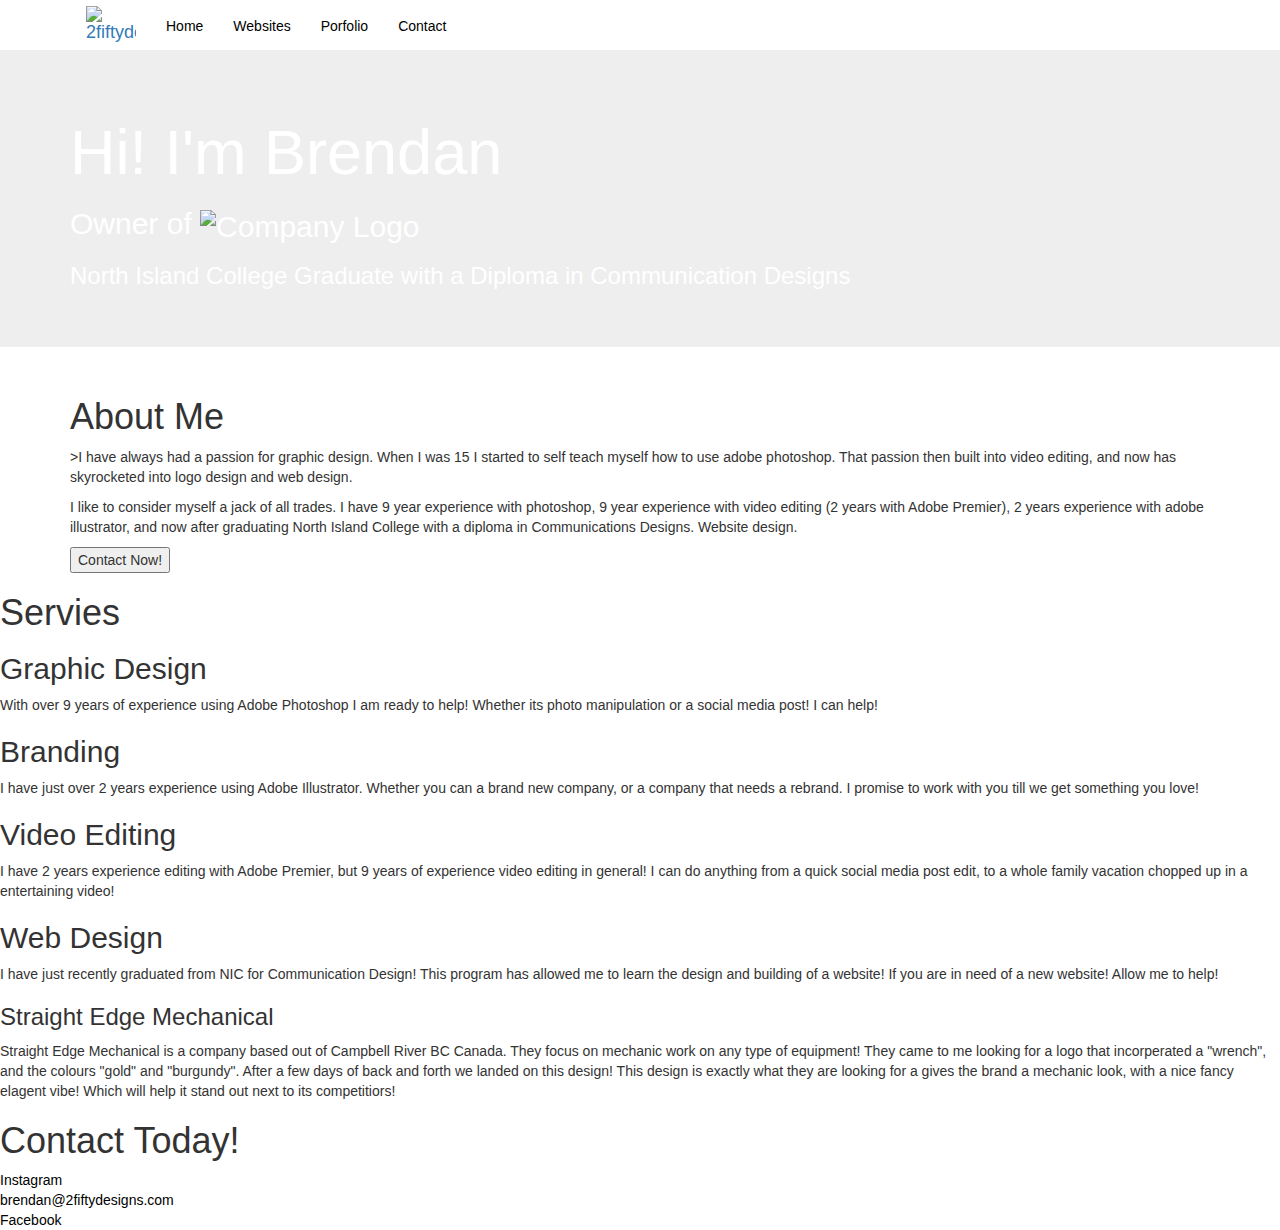
==== index.html @ d410712f "Header and Nav" ====
<!DOCTYPE html>
<html lang="en">
  <head>
    <meta charset="UTF-8">
    <meta name="viewport" content="width=device-width, initial-scale=1.0">
    <link rel="stylesheet" href="https://maxcdn.bootstrapcdn.com/bootstrap/3.4.1/css/bootstrap.min.css">
    <link rel="stylesheet" href="project.css">
    <link rel="preconnect" href="https://fonts.googleapis.com">
    <link rel="preconnect" href="https://fonts.gstatic.com" crossorigin>
    <link href="https://fonts.googleapis.com/css2?family=Ubuntu:wght@400;700&display=swap" rel="stylesheet">
    <title>2fifty Designs</title>
  </head>
<body>
  <main>
    <header>
      <div class="container">
      <nav class="navbar">
        <div class="container-fluid">
          <div class="navbar-header">
            <a class="navbar-brand navbar-img" href="#"><img src="../DGL203-Project/Images/2fiftylogoblue.png" alt="2fiftydesignslogo" height="50px" width="50px"></a>
          </div>
        
        <ul class="nav navbar-nav">
          <li><a href="index.html">Home</a></li>
          <li><a href="wesbites.html">Websites</a></li>
          <li><a href="portfolio.html">Porfolio</a></li>
          <li><a href="#contact">Contact</a></li>
        </ul>
      </div>
    </div>
      </nav>
    </header>
    <div class="jumbotron">
    <section id="home" class="container">
     
        <h1>Hi! I'm Brendan</h1>
        <h2>Owner of <img class="smalllogo" src="../DGL203-Project/Images/2fiftylogoblue.png" height="60px" width="60px" alt="Company Logo"></h2>
        <h3>North Island College Graduate with a Diploma in Communication Designs</h3>
      </div>
    </section>

    <section id="about" class="container">
      <div class="inner-container2">
      <h1>About Me</h1>
      <p>>I have always had a passion for graphic design. When I was 15
        I started to self teach myself how to use adobe photoshop. That 
        passion then built into video editing, and now has skyrocketed into 
        logo design and web design.</p>
      <p>I like to consider myself a jack of all trades. I have 9 year experience
        with photoshop, 9 year experience with video editing (2 years with 
        Adobe Premier), 2 years experience with adobe illustrator, and now
        after graduating North Island College with a diploma in Communications
        Designs. Website design.
      </p>
      <button>Contact Now!</button>
    </div>
    </section>

    <section id="services">
      <h1>Servies</h1>
      <h2>Graphic Design</h2>
      <p>With over 9 years of experience using Adobe Photoshop I am ready to help!
         Whether its photo manipulation or a social media post! I can help!</p>

      <h2>Branding</h2>
      <p>I have just over 2 years experience using Adobe Illustrator. Whether you 
        can a brand new company, or a company that needs a rebrand. I promise to work with you till we get something you love!</p>

      <h2>Video Editing</h2>
      <p>I have 2 years experience editing with Adobe Premier, but 9 years of experience video editing in general! I can do 
        anything from a quick social media post edit, to a whole family vacation chopped up in a entertaining video!</p>

      <h2>Web Design</h2>
      <p>I have just recently graduated from NIC for Communication Design! This program has allowed me to learn the design
         and building of a website! If you are in need of a new website! Allow me to help!</p>
    </section>

    <section id="recentwork">
      <h3>Straight Edge Mechanical</h3>
      <p>Straight Edge Mechanical is a company based out of Campbell River BC Canada. They focus on mechanic work on any type of equipment! They came to me 
        looking for a logo that incorperated a "wrench", and the colours "gold" and "burgundy". After a few days of back and forth we landed on this design!
        This design is exactly what they are looking for a gives the brand a mechanic look, with a nice fancy elagent vibe! Which will help it stand out next to its competitiors! 
        </p>

      <!--Images Here-->
    </section>

    <footer id="footer">
      <h1>Contact Today!</h1>
      <li><a href="email:brendan@2fiftydesigns.com">Instagram</a></li>
      <li><a href="email:brendan@2fiftydesigns.com">brendan@2fiftydesigns.com</a></li>
      <li><a href="email:brendan@2fiftydesigns.com">Facebook</a></li>
    </footer>


  </main>
</body>
<footer>

</footer>
</html>
---- project.css ----
.jumbotron{
    background-image: url(../DGL203-Project/Header/me.png);
    background-position: center;
    background-size: cover;
}

#home{
    color: white;
}

nav{
    margin: 0;
    padding: 0;
}

header{
    height: 50px;
}

li a{
    color: black;
}
li a:hover{
    color: black;
 }
.navbar-img{
    position: relative;
    bottom: 10px;
}
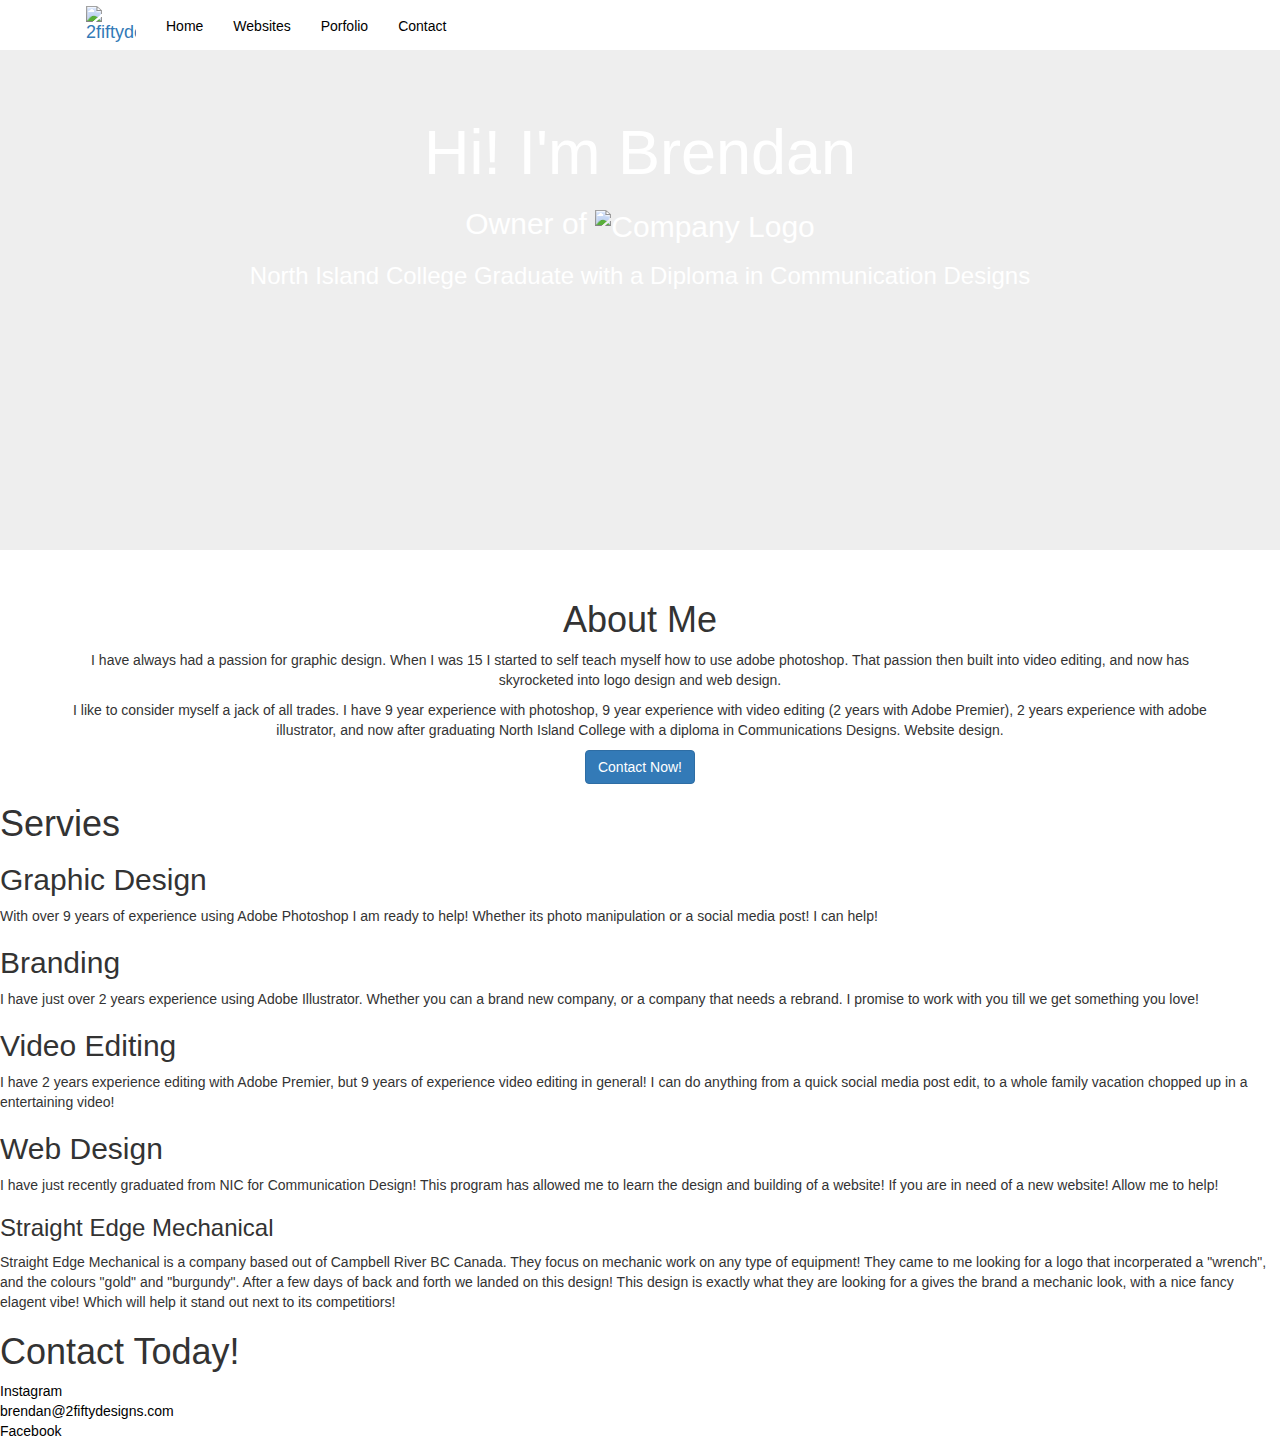
==== commit 47929a21: "align text" ====
--- a/index.html
+++ b/index.html
@@ -31,7 +31,7 @@
       </nav>
     </header>
     <div class="jumbotron">
-    <section id="home" class="container">
+    <section id="home" class="container text-center">
      
         <h1>Hi! I'm Brendan</h1>
         <h2>Owner of <img class="smalllogo" src="../DGL203-Project/Images/2fiftylogoblue.png" height="60px" width="60px" alt="Company Logo"></h2>
@@ -39,10 +39,10 @@
       </div>
     </section>
 
-    <section id="about" class="container">
-      <div class="inner-container2">
+    <section id="about" class="container text-center">
+      <div>
       <h1>About Me</h1>
-      <p>>I have always had a passion for graphic design. When I was 15
+      <p>I have always had a passion for graphic design. When I was 15
         I started to self teach myself how to use adobe photoshop. That 
         passion then built into video editing, and now has skyrocketed into 
         logo design and web design.</p>
@@ -52,7 +52,7 @@
         after graduating North Island College with a diploma in Communications
         Designs. Website design.
       </p>
-      <button>Contact Now!</button>
+      <button class="btn btn-primary">Contact Now!</button>
     </div>
     </section>
 
--- a/project.css
+++ b/project.css
@@ -2,7 +2,11 @@
     background-image: url(../DGL203-Project/Header/me.png);
     background-position: center;
     background-size: cover;
+    height: 500px;
+    
 }
+
+
 
 #home{
     color: white;
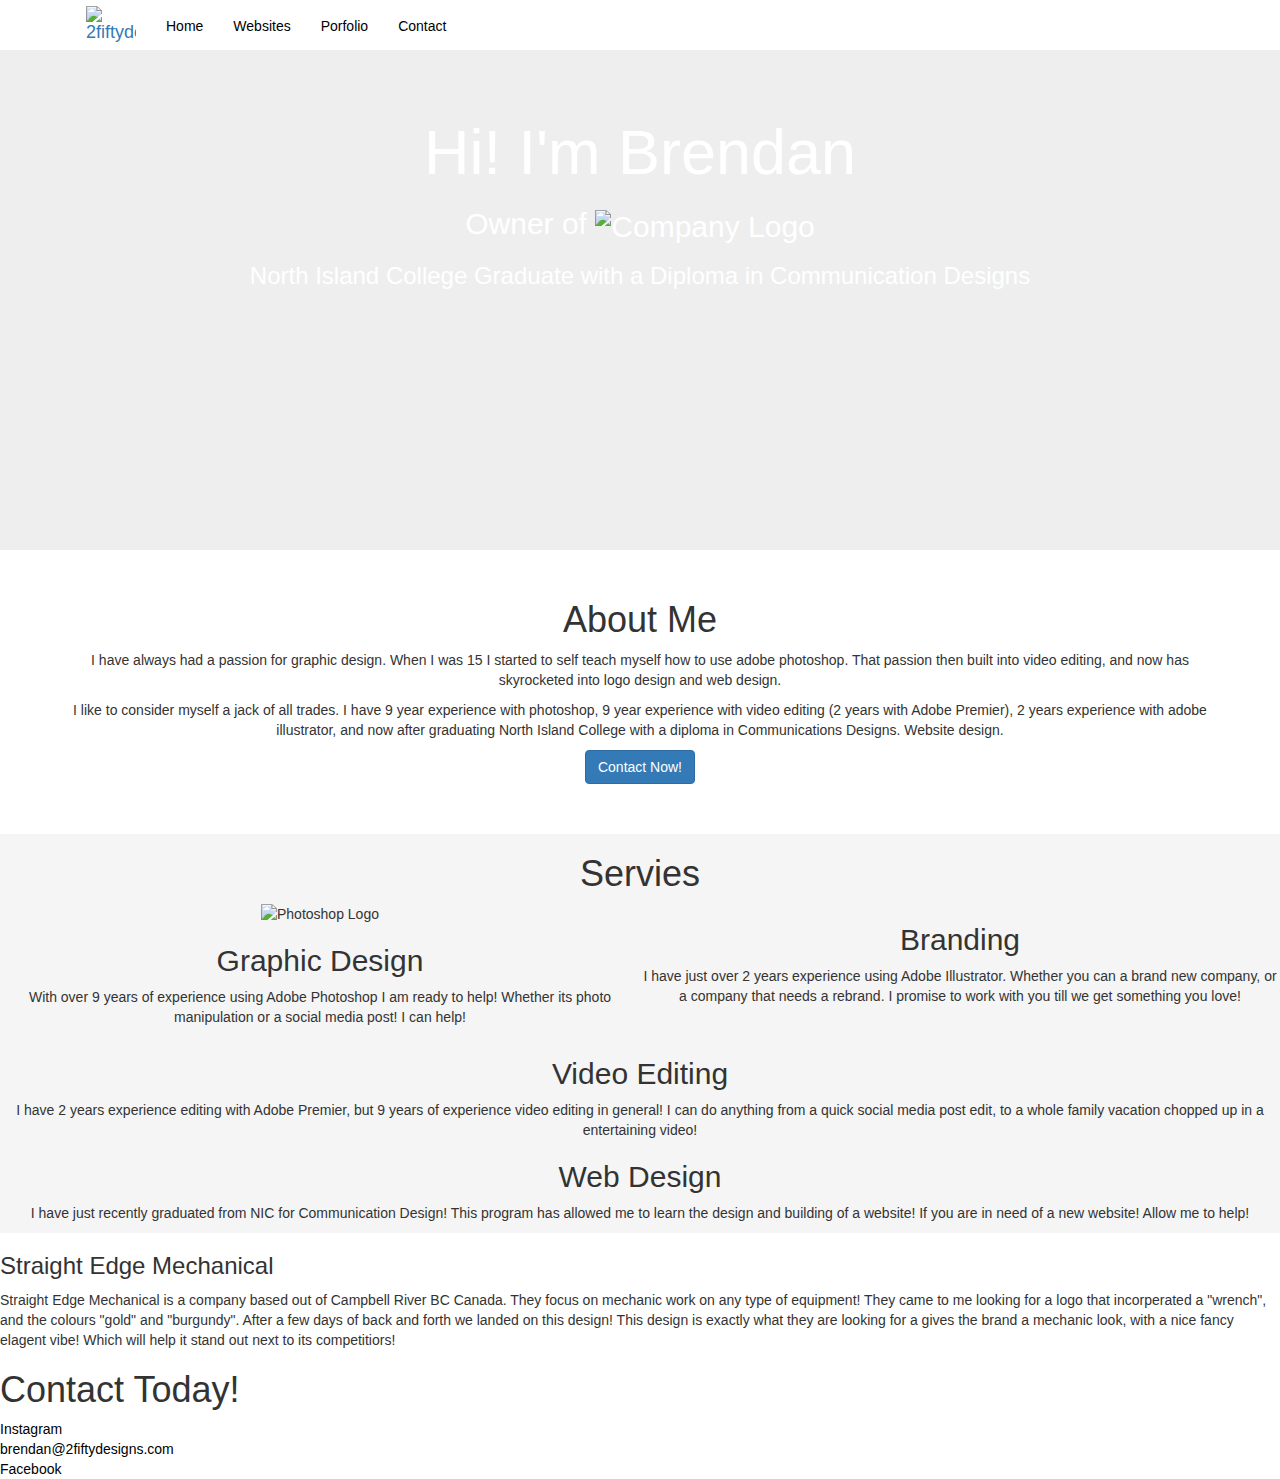
==== commit d7bf1d80: "services section cards" ====
--- a/index.html
+++ b/index.html
@@ -8,6 +8,7 @@
     <link rel="preconnect" href="https://fonts.googleapis.com">
     <link rel="preconnect" href="https://fonts.gstatic.com" crossorigin>
     <link href="https://fonts.googleapis.com/css2?family=Ubuntu:wght@400;700&display=swap" rel="stylesheet">
+    
     <title>2fifty Designs</title>
   </head>
 <body>
@@ -57,22 +58,42 @@
     </section>
 
     <section id="services">
+      <div class="container-fluid text-center">
+    
       <h1>Servies</h1>
-      <h2>Graphic Design</h2>
-      <p>With over 9 years of experience using Adobe Photoshop I am ready to help!
-         Whether its photo manipulation or a social media post! I can help!</p>
+    <div class="row">
+      <div class="col-sm-6">
+        <div class="card">
+          <div class="card-body">
+            <img src="../DGL203-Project/Services/photoshop.png" alt="Photoshop Logo" width="100px" height="100px">
+            <h2 class="card-title">Graphic Design</h2>
+            <p class="card-text">With over 9 years of experience using Adobe Photoshop I am ready to help!
+            Whether its photo manipulation or a social media post! I can help!</p>
+          </div>
+        </div>
+      </div>
+  
+      
+        <h2>Branding</h2>
+        <p>I have just over 2 years experience using Adobe Illustrator. Whether you 
+        can a brand new company, or a company that needs a rebrand. I promise to work with you till we get something you love!</p>
+      
+    </div>
 
-      <h2>Branding</h2>
-      <p>I have just over 2 years experience using Adobe Illustrator. Whether you 
-        can a brand new company, or a company that needs a rebrand. I promise to work with you till we get something you love!</p>
 
+    <div class="row">
+      <div class="col">
       <h2>Video Editing</h2>
       <p>I have 2 years experience editing with Adobe Premier, but 9 years of experience video editing in general! I can do 
         anything from a quick social media post edit, to a whole family vacation chopped up in a entertaining video!</p>
-
+        </div>
+        <div class="col">
       <h2>Web Design</h2>
       <p>I have just recently graduated from NIC for Communication Design! This program has allowed me to learn the design
          and building of a website! If you are in need of a new website! Allow me to help!</p>
+        </div>
+      </div>
+      </div>
     </section>
 
     <section id="recentwork">
--- a/project.css
+++ b/project.css
@@ -7,7 +7,10 @@
 }
 
 
-
+#services{
+    margin-top: 50px;
+    background-color: rgb(245, 245, 245);
+}
 #home{
     color: white;
 }
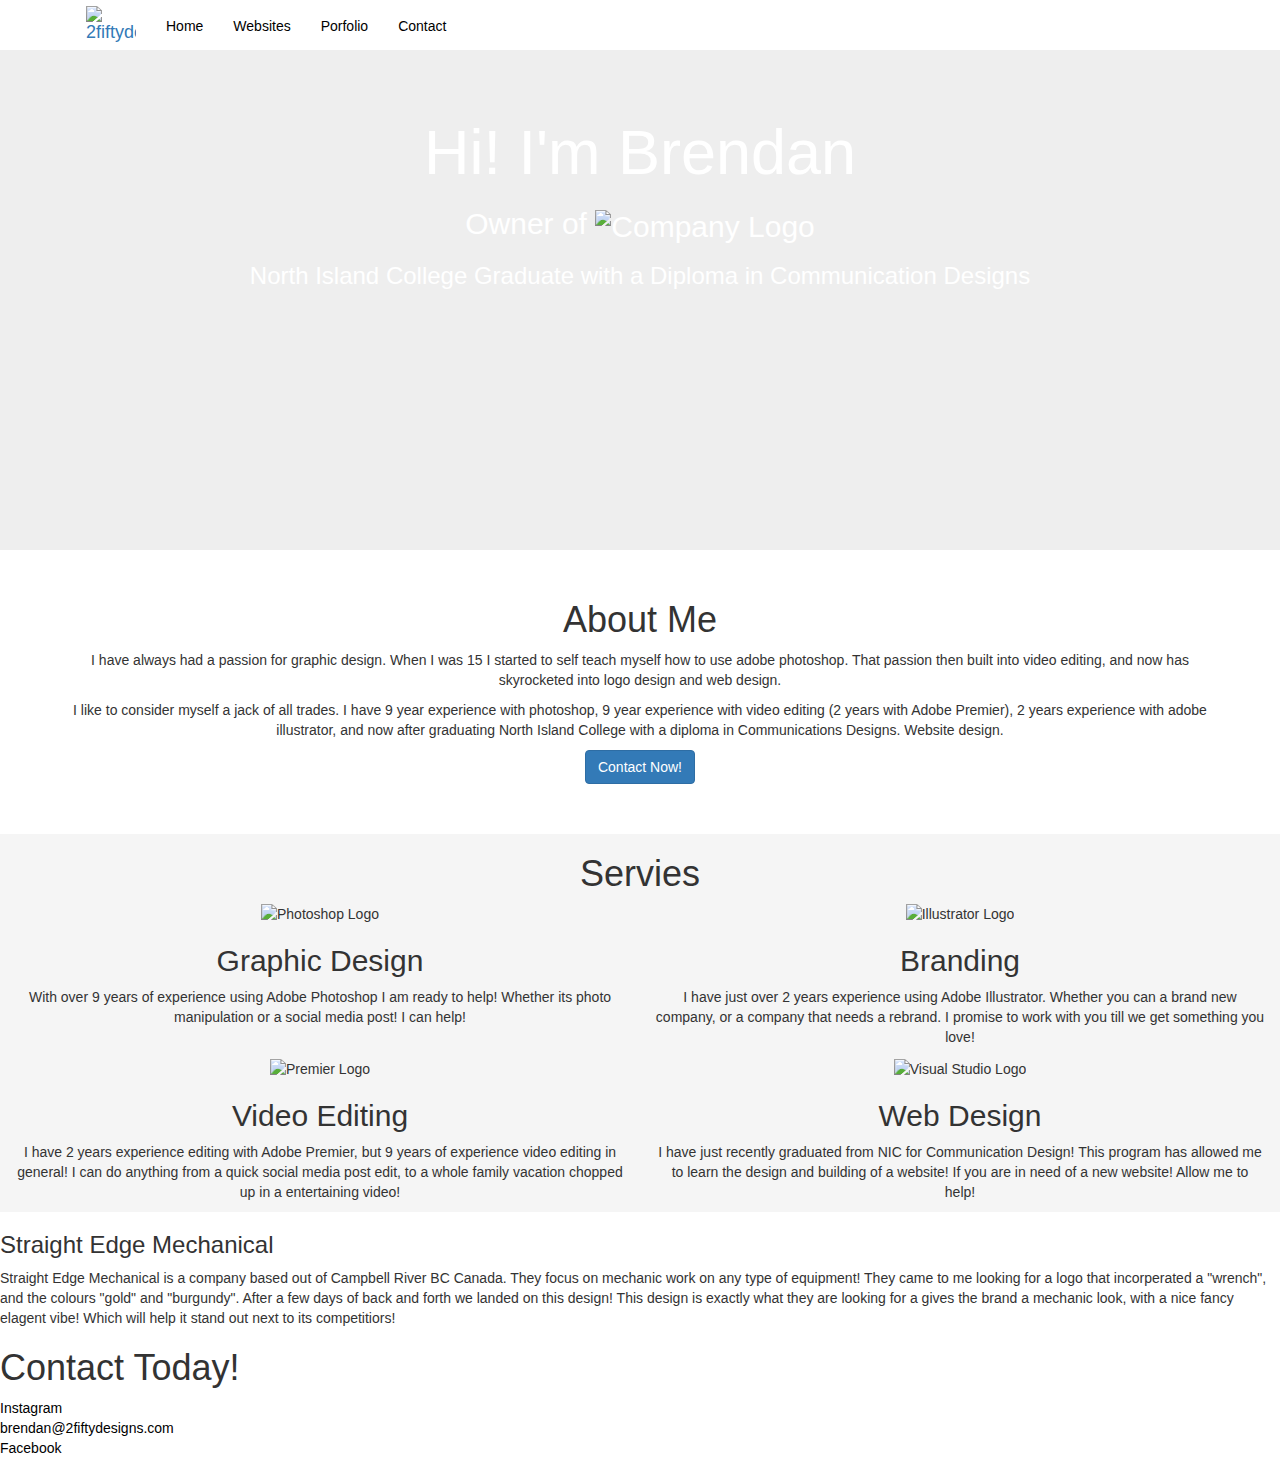
==== commit cb9e3cd2: "services card section done" ====
--- a/index.html
+++ b/index.html
@@ -73,27 +73,42 @@
         </div>
       </div>
   
-      
-        <h2>Branding</h2>
-        <p>I have just over 2 years experience using Adobe Illustrator. Whether you 
-        can a brand new company, or a company that needs a rebrand. I promise to work with you till we get something you love!</p>
-      
+      <div class="col-sm-6">
+        <div class="card">
+          <div class="card-body">
+            <img src="../DGL203-Project/Services/illustrator.png" alt="Illustrator Logo" width="100px" width="100px">
+            <h2>Branding</h2>
+            <p>I have just over 2 years experience using Adobe Illustrator. Whether you 
+            can a brand new company, or a company that needs a rebrand. I promise to work with you till we get something you love!</p>
+          </div>
+        </div>
+      </div>
     </div>
 
-
     <div class="row">
-      <div class="col">
-      <h2>Video Editing</h2>
-      <p>I have 2 years experience editing with Adobe Premier, but 9 years of experience video editing in general! I can do 
-        anything from a quick social media post edit, to a whole family vacation chopped up in a entertaining video!</p>
-        </div>
-        <div class="col">
-      <h2>Web Design</h2>
-      <p>I have just recently graduated from NIC for Communication Design! This program has allowed me to learn the design
-         and building of a website! If you are in need of a new website! Allow me to help!</p>
+      <div class="col-sm-6">
+        <div class="card">
+          <div class="card-body">
+            <img src="../DGL203-Project/Services/premier.png" alt="Premier Logo" width="100px" height="100px">
+            <h2>Video Editing</h2>
+            <p>I have 2 years experience editing with Adobe Premier, but 9 years of experience video editing in general! I can do 
+            anything from a quick social media post edit, to a whole family vacation chopped up in a entertaining video!</p>
+          </div>
         </div>
       </div>
+
+      <div class="col-sm-6">
+        <div class="card">
+          <div class="card-body">
+            <img src="../DGL203-Project/Services/visual-studio.png" alt="Visual Studio Logo" width="100px" height="100px">
+            <h2>Web Design</h2>
+            <p>I have just recently graduated from NIC for Communication Design! This program has allowed me to learn the design
+            and building of a website! If you are in need of a new website! Allow me to help!</p>
+          </div>
+        </div>
       </div>
+    </div>
+      
     </section>
 
     <section id="recentwork">
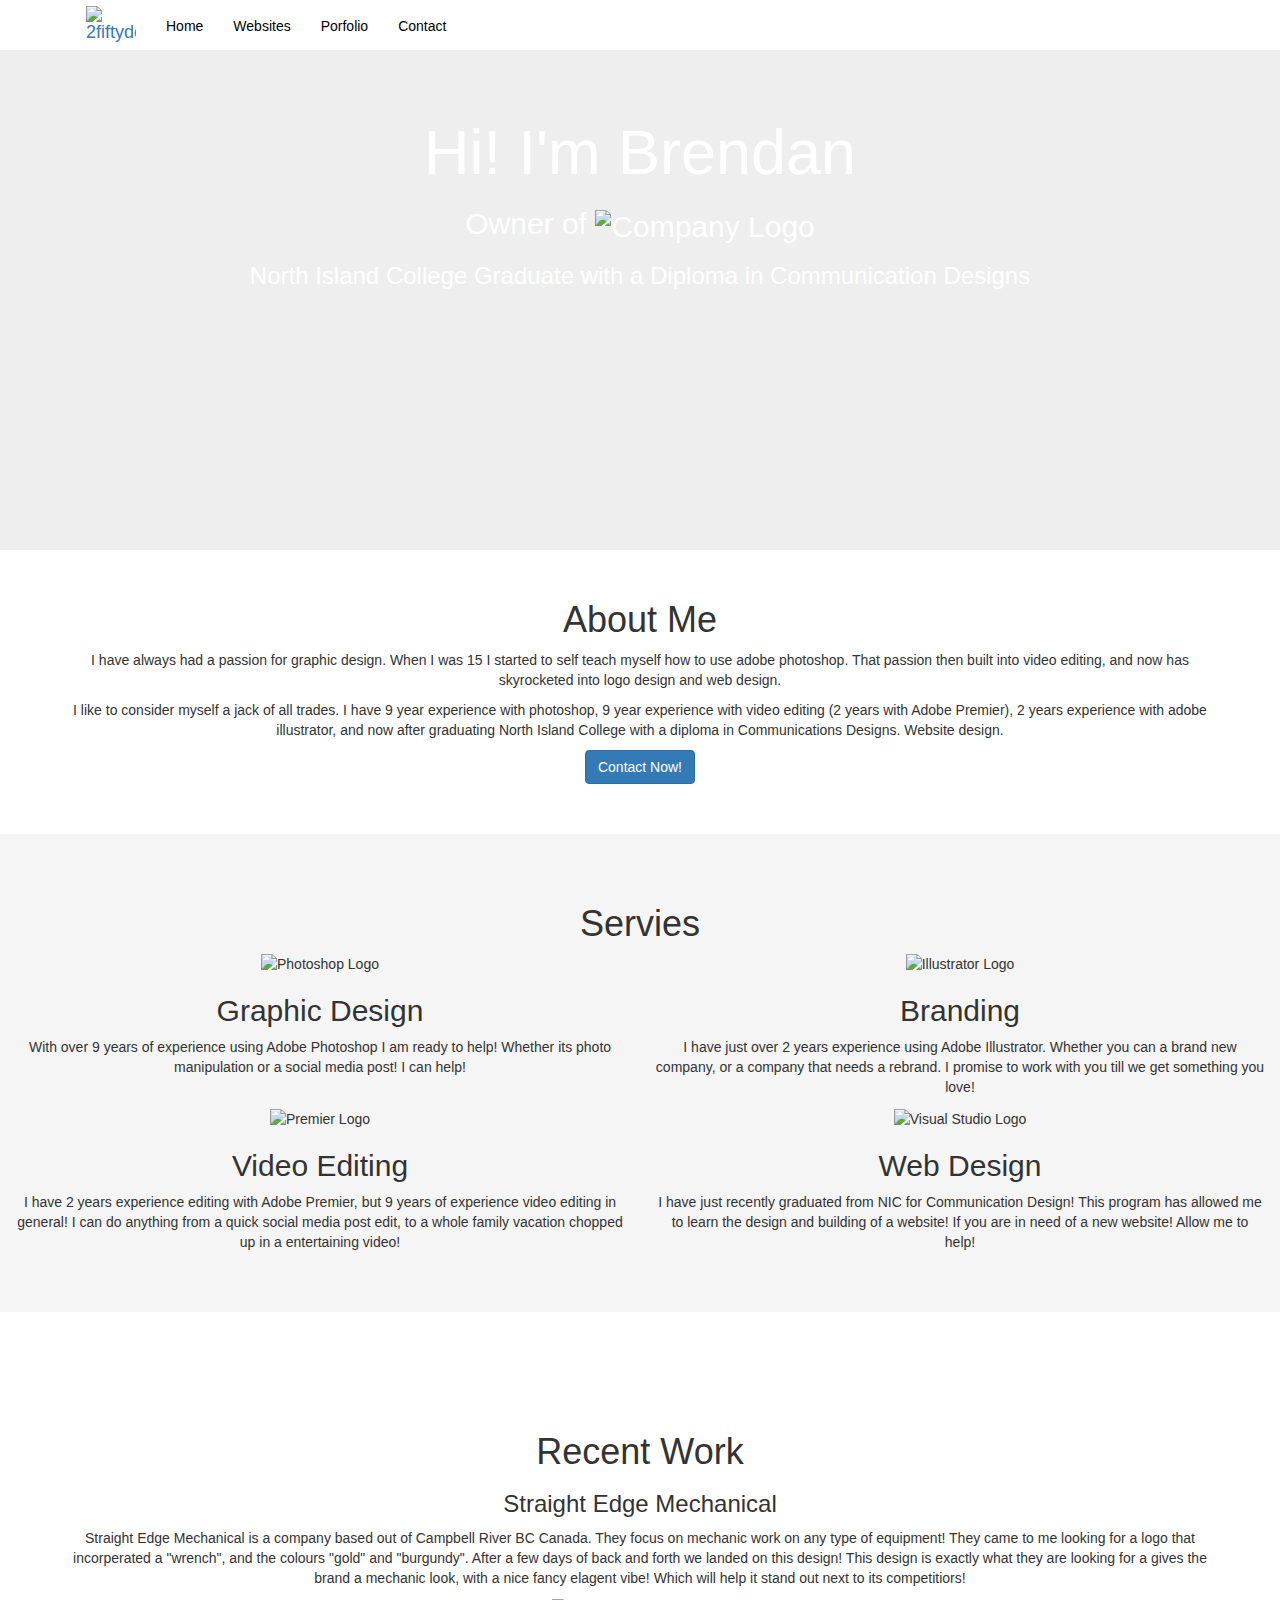
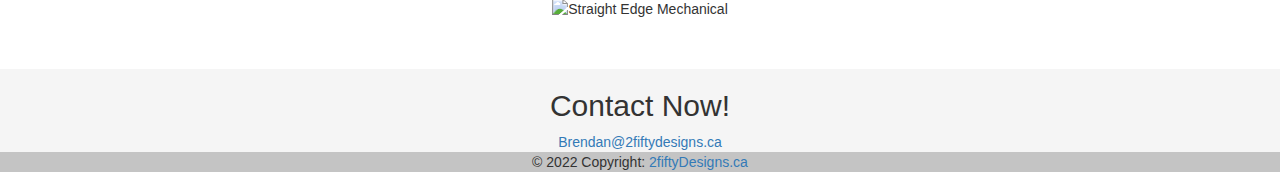
==== commit a54330ff: "Recent Work and Footer Section" ====
--- a/index.html
+++ b/index.html
@@ -112,21 +112,37 @@
     </section>
 
     <section id="recentwork">
+      <div class="container text-center">
+      <h1>Recent Work</h1>
       <h3>Straight Edge Mechanical</h3>
       <p>Straight Edge Mechanical is a company based out of Campbell River BC Canada. They focus on mechanic work on any type of equipment! They came to me 
         looking for a logo that incorperated a "wrench", and the colours "gold" and "burgundy". After a few days of back and forth we landed on this design!
         This design is exactly what they are looking for a gives the brand a mechanic look, with a nice fancy elagent vibe! Which will help it stand out next to its competitiors! 
         </p>
-
+      <img src="../DGL203-Project/Recent Work/sem2.png" alt="Straight Edge Mechanical" height="500px" width="500px">
+      </div>
       <!--Images Here-->
     </section>
 
-    <footer id="footer">
-      <h1>Contact Today!</h1>
-      <li><a href="email:brendan@2fiftydesigns.com">Instagram</a></li>
-      <li><a href="email:brendan@2fiftydesigns.com">brendan@2fiftydesigns.com</a></li>
-      <li><a href="email:brendan@2fiftydesigns.com">Facebook</a></li>
-    </footer>
+
+
+    <div class=" my-5">
+      <footer class="text-center text-lg-start">
+        <div class="container d-flex justify-content-center py-5">
+         <h2>Contact Now!</h2>
+         <a href="#">Brendan@2fiftydesigns.ca</a>
+        </div>
+    
+        <!-- Copyright -->
+        <div class="text-center text-white p-3" style="background-color: rgba(0, 0, 0, 0.2);">
+          © 2022 Copyright:
+          <a class="text-white" href="#">2fiftyDesigns.ca</a>
+        </div>
+        <!-- Copyright -->
+      </footer>
+      
+    </div>
+    <!-- End of .container -->
 
 
   </main>
--- a/project.css
+++ b/project.css
@@ -9,10 +9,17 @@
 
 #services{
     margin-top: 50px;
+    padding-bottom: 50px;
+    padding-top: 50px;
     background-color: rgb(245, 245, 245);
 }
 #home{
     color: white;
+}
+#recentwork{
+    margin-top: 50px;
+    padding-bottom: 50px;
+    padding-top: 50px;
 }
 
 nav{
@@ -33,4 +40,9 @@
 .navbar-img{
     position: relative;
     bottom: 10px;
+}
+
+footer{
+    
+    background-color: rgb(245, 245, 245);
 }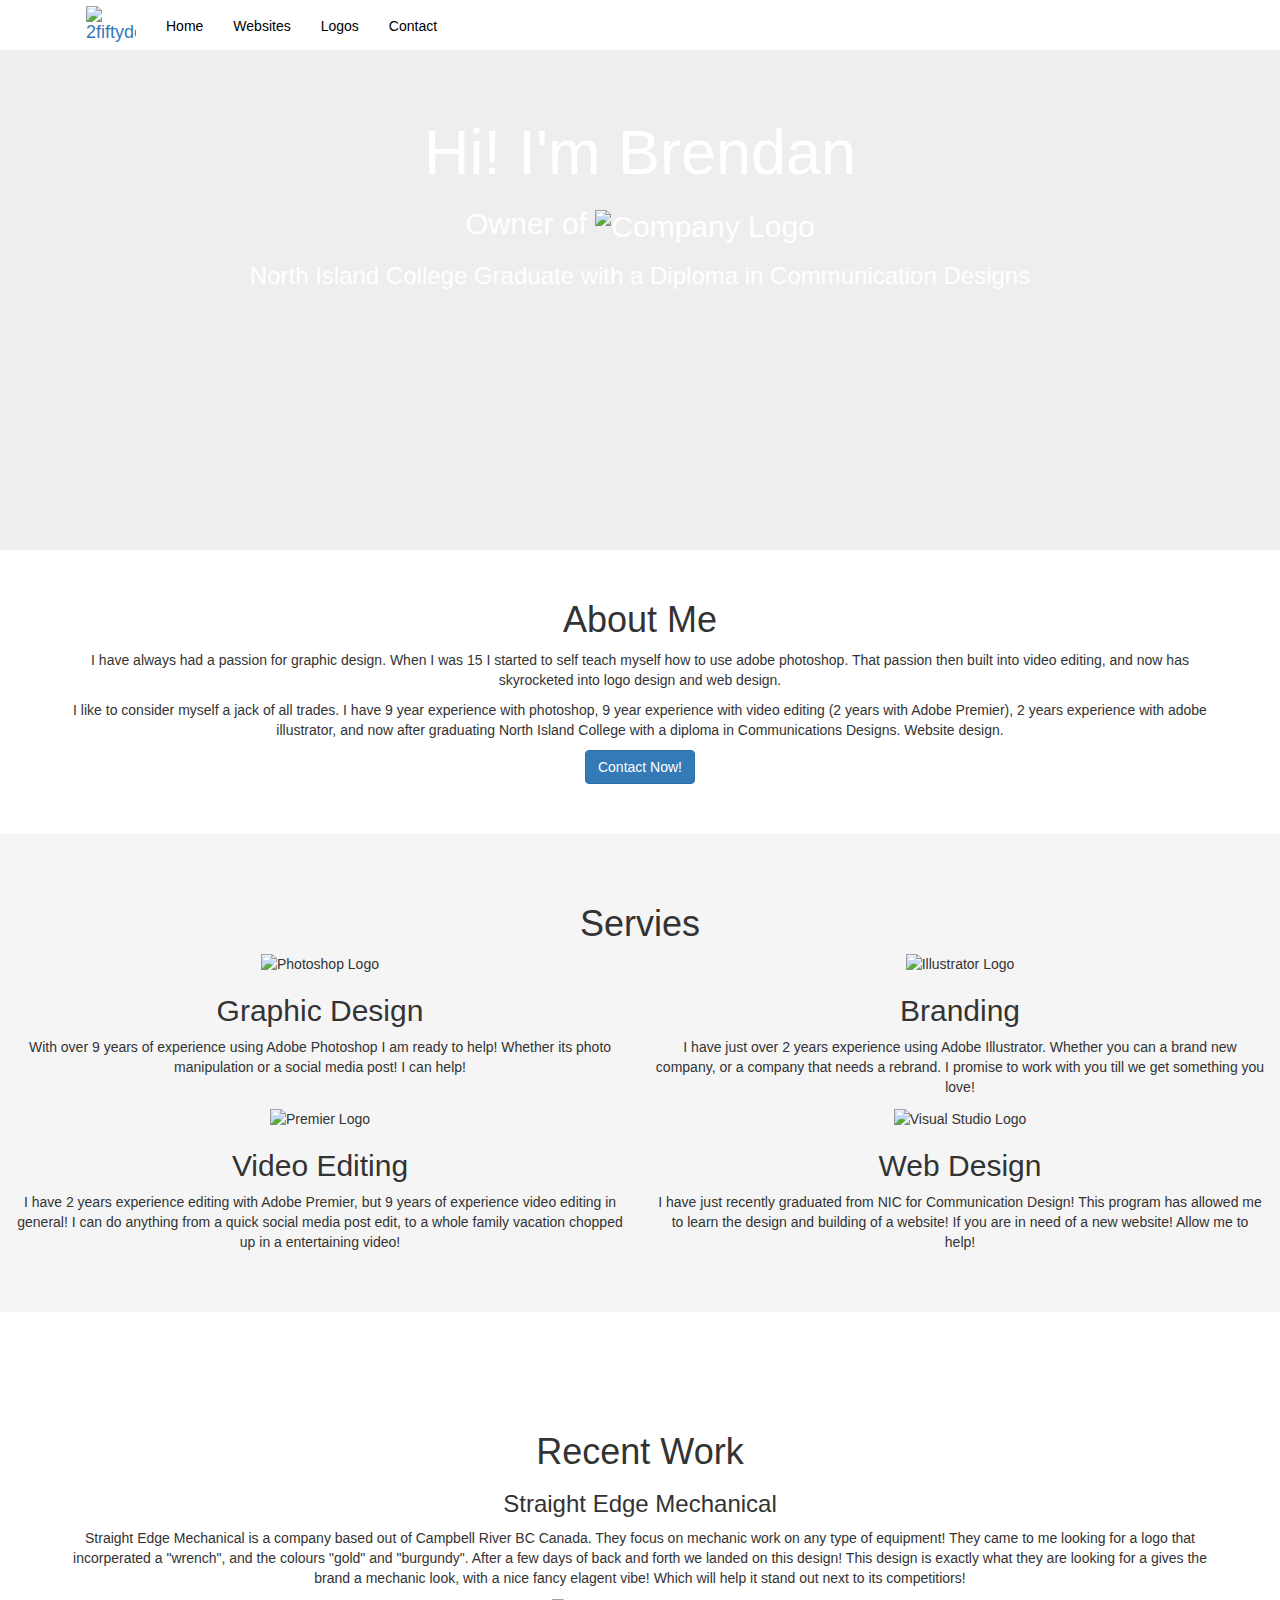
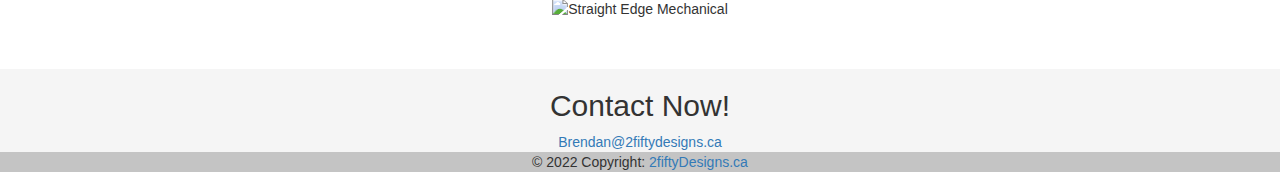
==== commit 946dd207: "Logos Header Section" ====
--- a/index.html
+++ b/index.html
@@ -24,7 +24,7 @@
         <ul class="nav navbar-nav">
           <li><a href="index.html">Home</a></li>
           <li><a href="wesbites.html">Websites</a></li>
-          <li><a href="portfolio.html">Porfolio</a></li>
+          <li><a href="portfolio.html">Logos</a></li>
           <li><a href="#contact">Contact</a></li>
         </ul>
       </div>
@@ -32,12 +32,13 @@
       </nav>
     </header>
     <div class="jumbotron">
-    <section id="home" class="container text-center">
-     
+    <section id="home">
+     <div class="container text-center">
         <h1>Hi! I'm Brendan</h1>
         <h2>Owner of <img class="smalllogo" src="../DGL203-Project/Images/2fiftylogoblue.png" height="60px" width="60px" alt="Company Logo"></h2>
         <h3>North Island College Graduate with a Diploma in Communication Designs</h3>
       </div>
+    </div>
     </section>
 
     <section id="about" class="container text-center">
--- a/project.css
+++ b/project.css
@@ -1,3 +1,14 @@
+
+/* Nav Bar */
+nav{
+    margin: 0;
+    padding: 0;
+}
+.navbar-img{
+    position: relative;
+    bottom: 10px;
+}
+/* Header */
 .jumbotron{
     background-image: url(../DGL203-Project/Header/me.png);
     background-position: center;
@@ -5,44 +16,53 @@
     height: 500px;
     
 }
+#home{
+    
+    color: white;
+}
+header{
+    height: 50px;
+}
+li a{
+    color: black;
+}
+li a:hover{
+    color: black;
+ }
 
-
+/* Services Section */
 #services{
     margin-top: 50px;
     padding-bottom: 50px;
     padding-top: 50px;
     background-color: rgb(245, 245, 245);
 }
-#home{
-    color: white;
-}
+
+/* Recent Work */
 #recentwork{
     margin-top: 50px;
     padding-bottom: 50px;
     padding-top: 50px;
 }
 
-nav{
-    margin: 0;
-    padding: 0;
+/* footer */
+footer{
+    background-color: rgb(245, 245, 245);
 }
 
-header{
-    height: 50px;
+
+/* Portfolio Page*/
+
+/* Header */
+
+.centertext{
+    position: relative;
+    top: 150px;
 }
-
-li a{
-    color: black;
-}
-li a:hover{
-    color: black;
- }
-.navbar-img{
-    position: relative;
-    bottom: 10px;
-}
-
-footer{
-    
-    background-color: rgb(245, 245, 245);
+#portfolio{
+    background-image: url(../DGL203-Project/DesignProcess/processblack.png);
+    background-size: cover;
+    height: 500px;
+    width: 100%;
+    color: white;
 }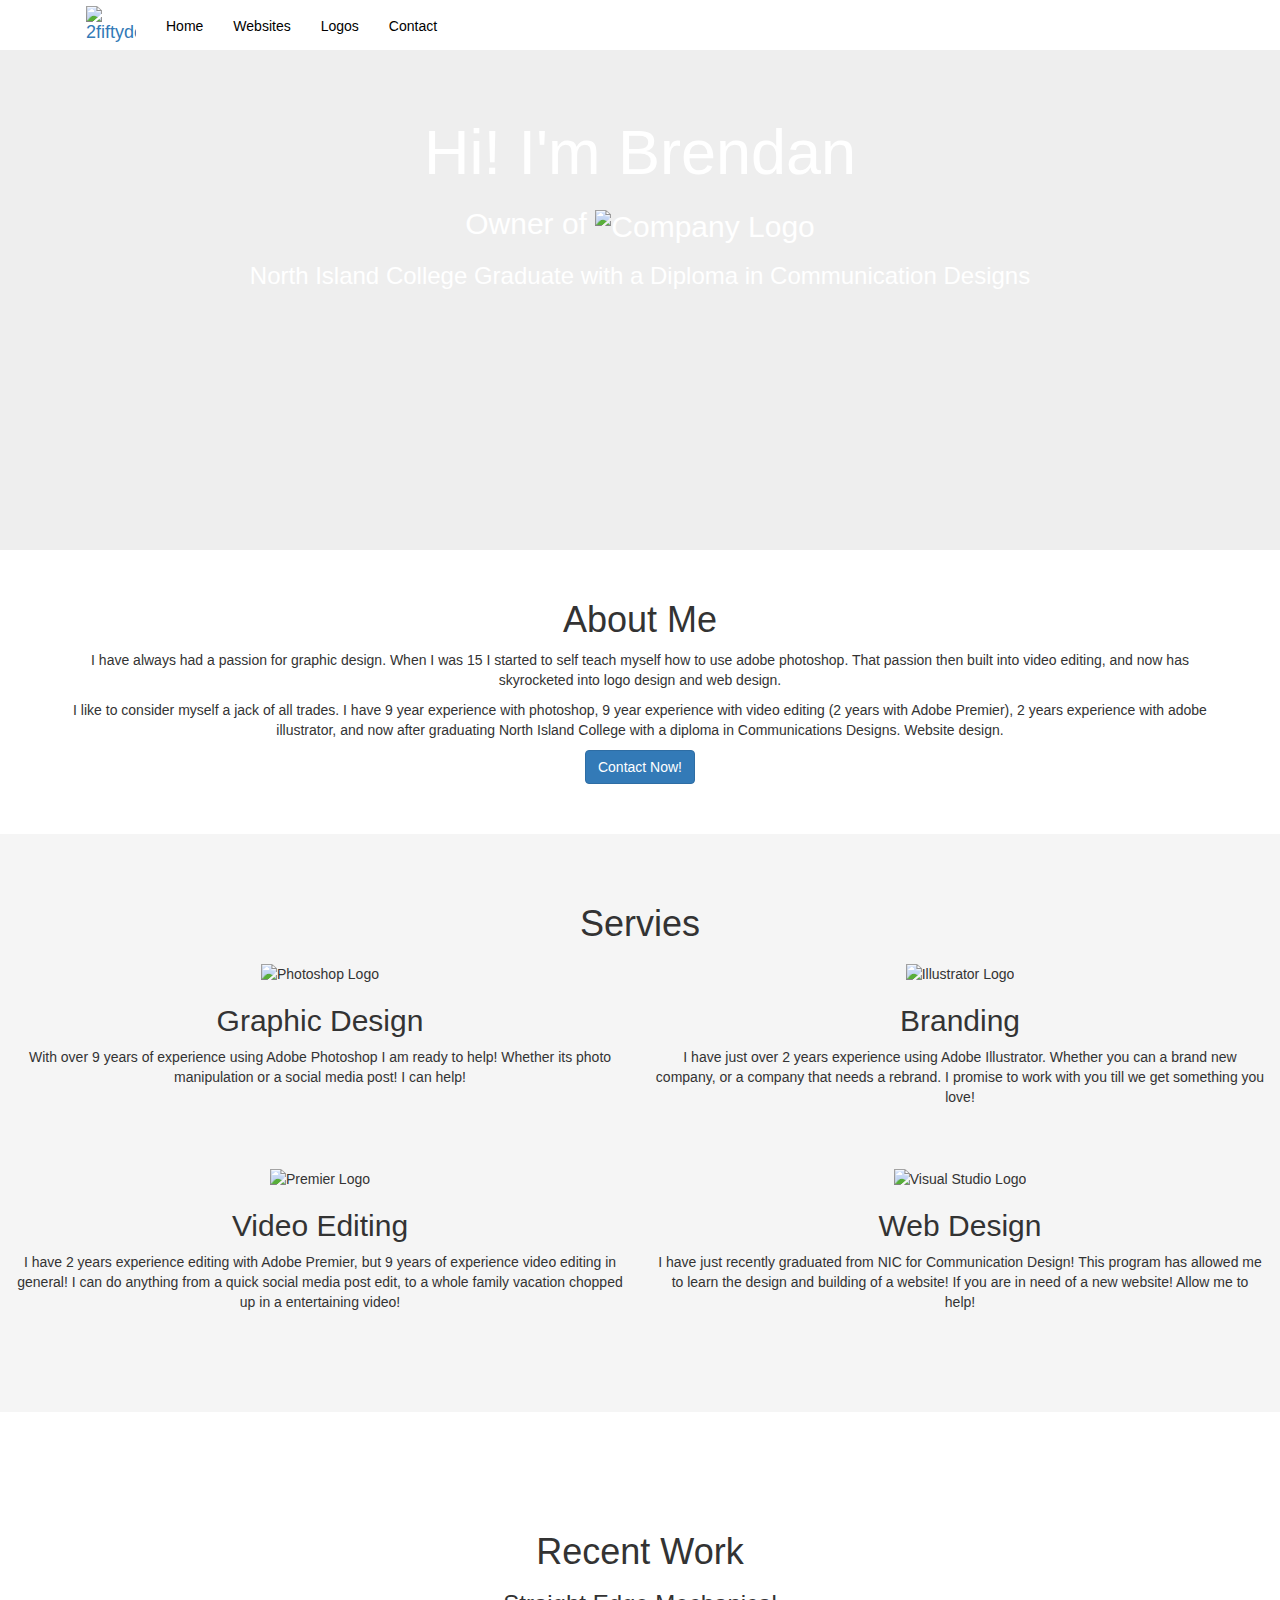
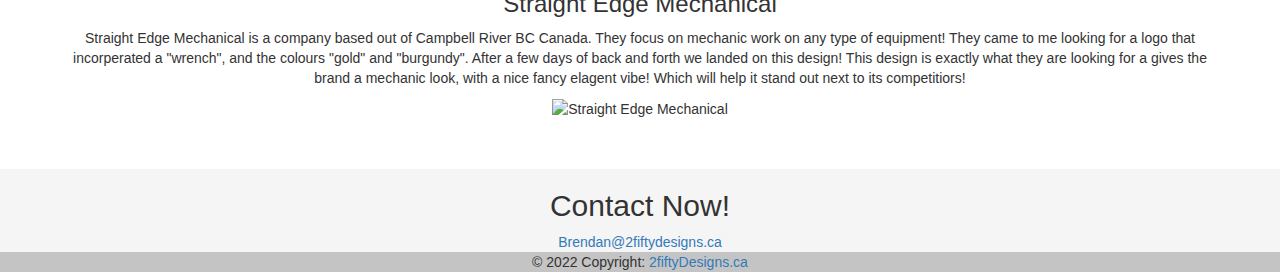
==== commit 9cf9ce9a: "finishing websites.html and portfolio.html" ====
--- a/index.html
+++ b/index.html
@@ -23,7 +23,7 @@
         
         <ul class="nav navbar-nav">
           <li><a href="index.html">Home</a></li>
-          <li><a href="wesbites.html">Websites</a></li>
+          <li><a href="websites.html">Websites</a></li>
           <li><a href="portfolio.html">Logos</a></li>
           <li><a href="#contact">Contact</a></li>
         </ul>
@@ -128,7 +128,7 @@
 
 
     <div class=" my-5">
-      <footer class="text-center text-lg-start">
+      <footer id="contact" class="text-center text-lg-start">
         <div class="container d-flex justify-content-center py-5">
          <h2>Contact Now!</h2>
          <a href="#">Brendan@2fiftydesigns.ca</a>
--- a/project.css
+++ b/project.css
@@ -65,4 +65,35 @@
     height: 500px;
     width: 100%;
     color: white;
+}
+.portfolio{
+    margin-top: 20px;
+}
+
+.toppadding{
+    padding-top: 100px;
+    padding-bottom: 50px;
+}
+
+.grey{
+    background-color: rgb(245, 245, 245);
+    
+}
+
+/* Brandings */
+
+.col-sm-6{
+    margin-top: 10px;
+    margin-bottom: 40px;
+}
+
+hr.solid{
+    border-top: 2px solid black;
+}
+
+/* Websites screen */
+
+.space{
+    margin-top: 200px;
+    margin-bottom: 200px;
 }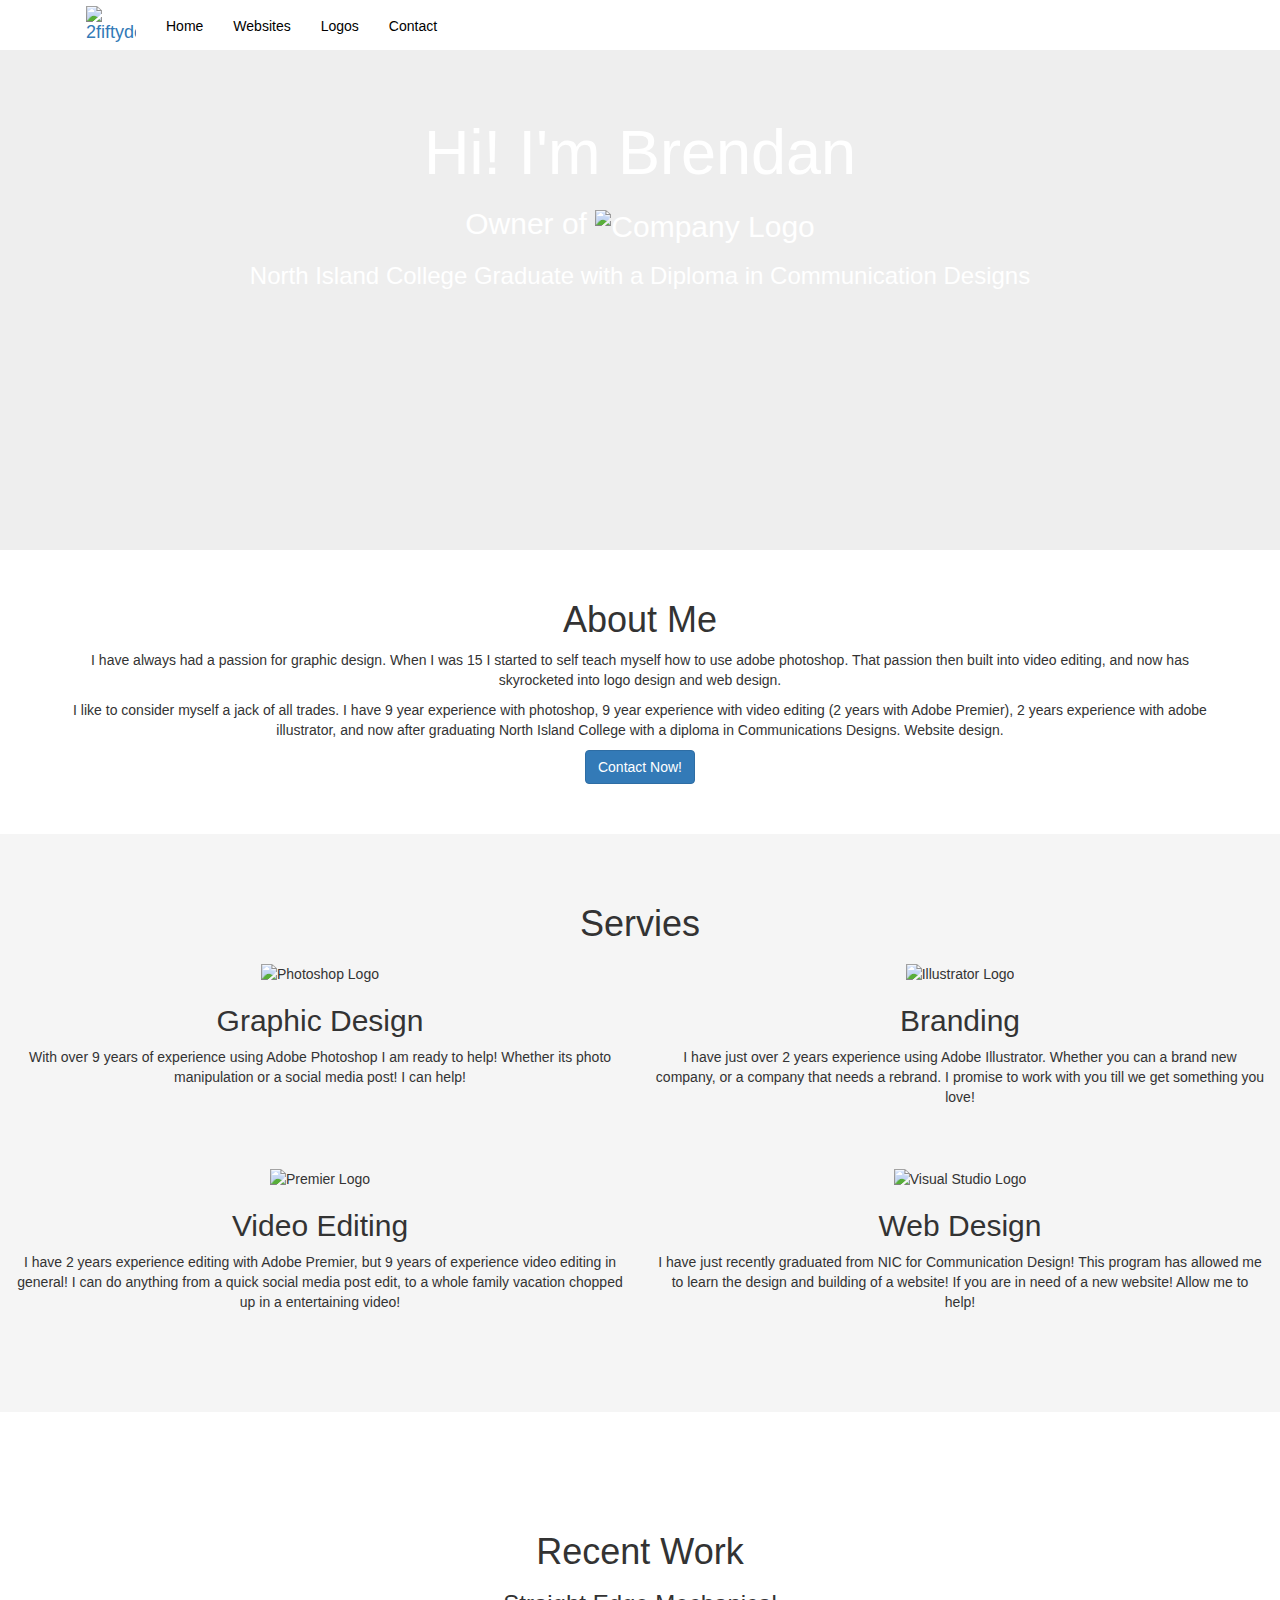
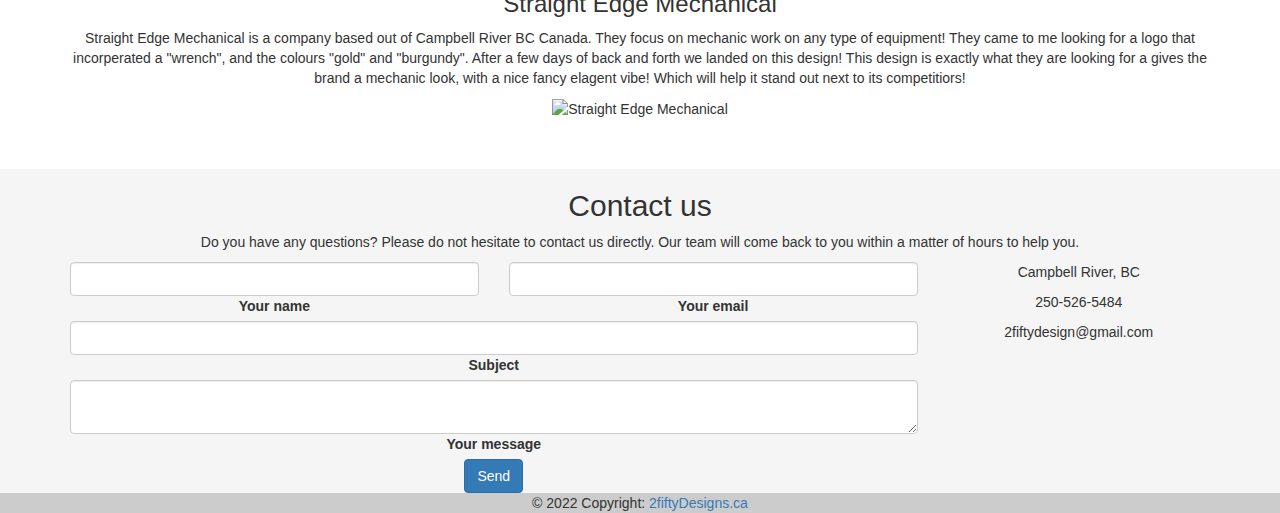
==== commit b1e954ab: "Contact Form on all pages" ====
--- a/index.html
+++ b/index.html
@@ -127,23 +127,108 @@
 
 
 
-    <div class=" my-5">
+     <!--Contact Form From https://mdbootstrap.com/docs/b4/jquery/forms/contact/-->
+     <div class="my-5">
       <footer id="contact" class="text-center text-lg-start">
-        <div class="container d-flex justify-content-center py-5">
-         <h2>Contact Now!</h2>
-         <a href="#">Brendan@2fiftydesigns.ca</a>
-        </div>
-    
-        <!-- Copyright -->
-        <div class="text-center text-white p-3" style="background-color: rgba(0, 0, 0, 0.2);">
-          © 2022 Copyright:
-          <a class="text-white" href="#">2fiftyDesigns.ca</a>
-        </div>
-        <!-- Copyright -->
-      </footer>
-      
-    </div>
-    <!-- End of .container -->
+      <!--Section: Contact v.2-->
+<section class="mb-4 text-center container">
+
+<!--Section heading-->
+<h2 class="h1-responsive font-weight-bold text-center my-4">Contact us</h2>
+<!--Section description-->
+<p class="text-center w-responsive mx-auto mb-5">Do you have any questions? Please do not hesitate to contact us directly. Our team will come back to you within
+a matter of hours to help you.</p>
+
+<div class="row">
+
+<!--Grid column-->
+<div class="col-md-9 mb-md-0 mb-5">
+    <form id="contact-form" name="contact-form" action="mail.php" method="POST">
+
+        <!--Grid row-->
+        <div class="row">
+
+            <!--Grid column-->
+            <div class="col-md-6">
+                <div class="md-form mb-0">
+                    <input type="text" id="name" name="name" class="form-control">
+                    <label for="name" class="">Your name</label>
+                </div>
+            </div>
+            <!--Grid column-->
+
+            <!--Grid column-->
+            <div class="col-md-6">
+                <div class="md-form mb-0">
+                    <input type="text" id="email" name="email" class="form-control">
+                    <label for="email" class="">Your email</label>
+                </div>
+            </div>
+            <!--Grid column-->
+
+        </div>
+        <!--Grid row-->
+
+        <!--Grid row-->
+        <div class="row">
+            <div class="col-md-12">
+                <div class="md-form mb-0">
+                    <input type="text" id="subject" name="subject" class="form-control">
+                    <label for="subject" class="">Subject</label>
+                </div>
+            </div>
+        </div>
+        <!--Grid row-->
+
+        <!--Grid row-->
+        <div class="row">
+
+            <!--Grid column-->
+            <div class="col-md-12">
+
+                <div class="md-form">
+                    <textarea type="text" id="message" name="message" rows="2" class="form-control md-textarea"></textarea>
+                    <label for="message">Your message</label>
+                </div>
+
+            </div>
+        </div>
+        <!--Grid row-->
+
+    </form>
+
+    <div class="text-center text-md-left">
+        <a class="btn btn-primary" onclick="document.getElementById('contact-form').submit();">Send</a>
+    </div>
+    <div class="status"></div>
+</div>
+<!--Grid column-->
+
+<!--Grid column-->
+<div class="col-md-3 text-center">
+    <ul class="list-unstyled mb-0">
+        <li><i class="fas fa-map-marker-alt fa-2x"></i>
+            <p>Campbell River, BC</p>
+        </li>
+
+        <li><i class="fas fa-phone mt-4 fa-2x"></i>
+            <p>250-526-5484</p>
+        </li>
+
+        <li><i class="fas fa-envelope mt-4 fa-2x"></i>
+            <p>2fiftydesign@gmail.com</p>
+        </li>
+    </ul>
+</div>
+<!--Grid column-->
+
+</div>
+</footer>
+</section>
+<div class="text-center text-white pb-3" style="background-color: rgba(0, 0, 0, 0.2);">
+© 2022 Copyright:
+<a class="text-white" href="#">2fiftyDesigns.ca</a>
+</div>
 
 
   </main>
--- a/project.css
+++ b/project.css
@@ -1,99 +1,111 @@
+nav {
+  margin: 0;
+  padding: 0;
+}
 
-/* Nav Bar */
-nav{
-    margin: 0;
-    padding: 0;
+.navbar-img {
+  position: relative;
+  bottom: 10px;
 }
-.navbar-img{
-    position: relative;
-    bottom: 10px;
+
+/* Header */
+.jumbotron {
+  background-image: url(../DGL203-Project/Header/me.png);
+  background-position: center;
+  background-size: cover;
+  height: 500px;
 }
-/* Header */
-.jumbotron{
-    background-image: url(../DGL203-Project/Header/me.png);
-    background-position: center;
-    background-size: cover;
-    height: 500px;
-    
+
+#home {
+  color: white;
 }
-#home{
-    
-    color: white;
+
+header {
+  height: 50px;
 }
-header{
-    height: 50px;
+
+li a {
+  color: black;
 }
-li a{
-    color: black;
+
+li a:hover {
+  color: black;
 }
-li a:hover{
-    color: black;
- }
 
 /* Services Section */
-#services{
-    margin-top: 50px;
-    padding-bottom: 50px;
-    padding-top: 50px;
-    background-color: rgb(245, 245, 245);
+#services {
+  margin-top: 50px;
+  padding-bottom: 50px;
+  padding-top: 50px;
+  background-color: rgb(245, 245, 245);
 }
 
 /* Recent Work */
-#recentwork{
-    margin-top: 50px;
-    padding-bottom: 50px;
-    padding-top: 50px;
+#recentwork {
+  margin-top: 50px;
+  padding-bottom: 50px;
+  padding-top: 50px;
 }
 
 /* footer */
-footer{
-    background-color: rgb(245, 245, 245);
+footer {
+  background-color: rgb(245, 245, 245);
 }
 
-
 /* Portfolio Page*/
-
 /* Header */
-
-.centertext{
-    position: relative;
-    top: 150px;
-}
-#portfolio{
-    background-image: url(../DGL203-Project/DesignProcess/processblack.png);
-    background-size: cover;
-    height: 500px;
-    width: 100%;
-    color: white;
-}
-.portfolio{
-    margin-top: 20px;
+.centertext {
+  position: relative;
+  top: 150px;
 }
 
-.toppadding{
-    padding-top: 100px;
-    padding-bottom: 50px;
+#portfolio {
+  background-image: url(../DGL203-Project/DesignProcess/processblack.png);
+  background-size: cover;
+  height: 500px;
+  width: 100%;
+  color: white;
 }
 
-.grey{
-    background-color: rgb(245, 245, 245);
-    
+.portfolio {
+  margin-top: 20px;
+}
+
+.toppadding {
+  padding-top: 100px;
+  padding-bottom: 50px;
+}
+
+.grey {
+  background-color: rgb(245, 245, 245);
 }
 
 /* Brandings */
-
-.col-sm-6{
-    margin-top: 10px;
-    margin-bottom: 40px;
+.col-sm-6 {
+  margin-top: 10px;
+  margin-bottom: 40px;
 }
 
-hr.solid{
-    border-top: 2px solid black;
+hr.solid {
+  border-top: 2px solid black;
 }
 
 /* Websites screen */
+.space {
+  margin-top: 200px;
+  margin-bottom: 200px;
+}
+/*# sourceMappingURL=project.css.map */
 
-.space{
-    margin-top: 200px;
-    margin-bottom: 200px;
+
+@media only screen and (max-width: 770px) {
+ 
+
+ ul{
+  background-color: white;
+ }
+
+ .jumbotron{
+  margin-top: 180px;
+ }
 }